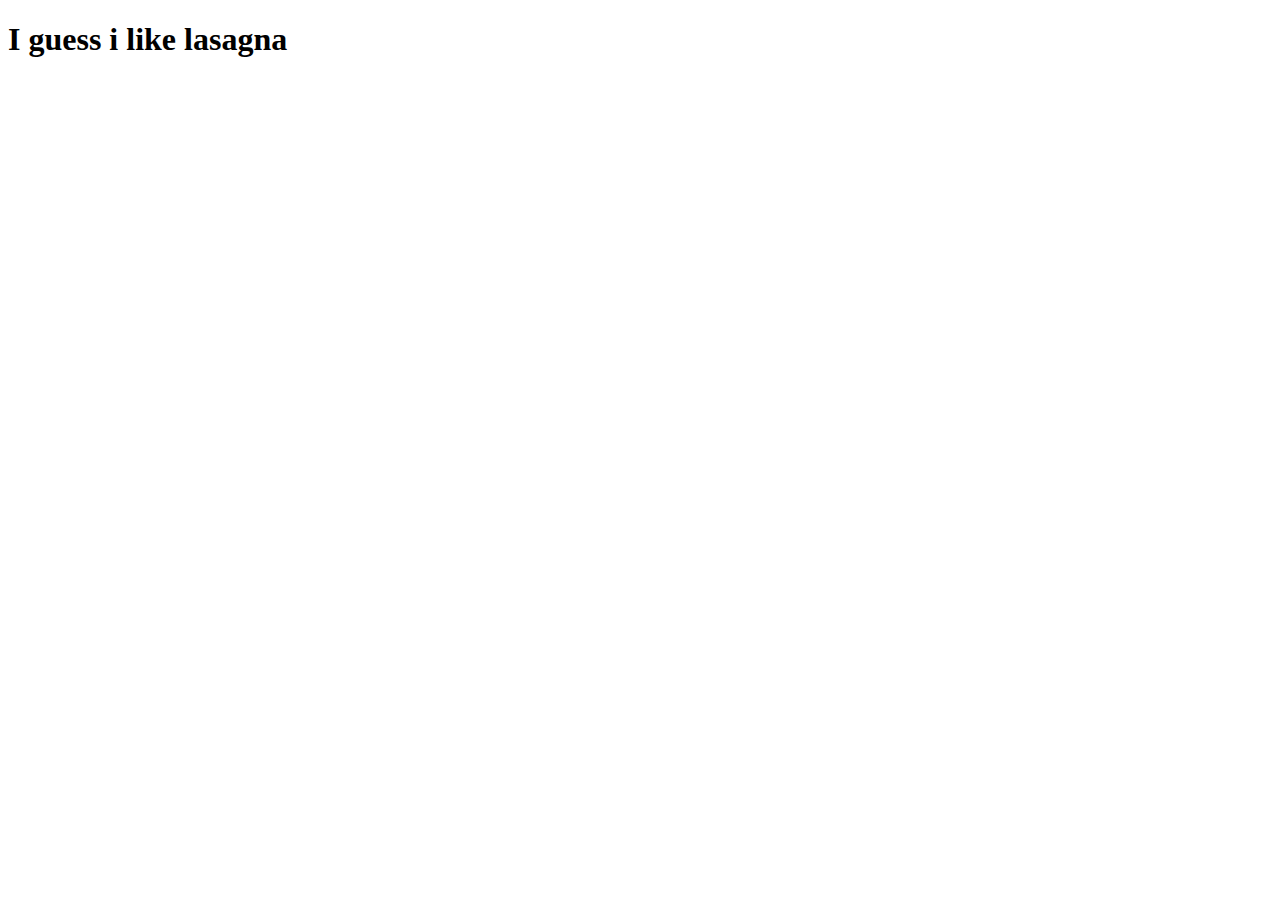
==== recipes/lasagna.html @ 84ee376b "Add: lasagna file to recipes folder" ====
<!DOCTYPE html>
<html lang="en">
<head>
    <meta charset="UTF-8">
    <meta name="viewport" content="width=device-width, initial-scale=1.0">
    <title>Document</title>
</head>
<body>
    <h1>I guess i like lasagna</h1>
</body>
</html>
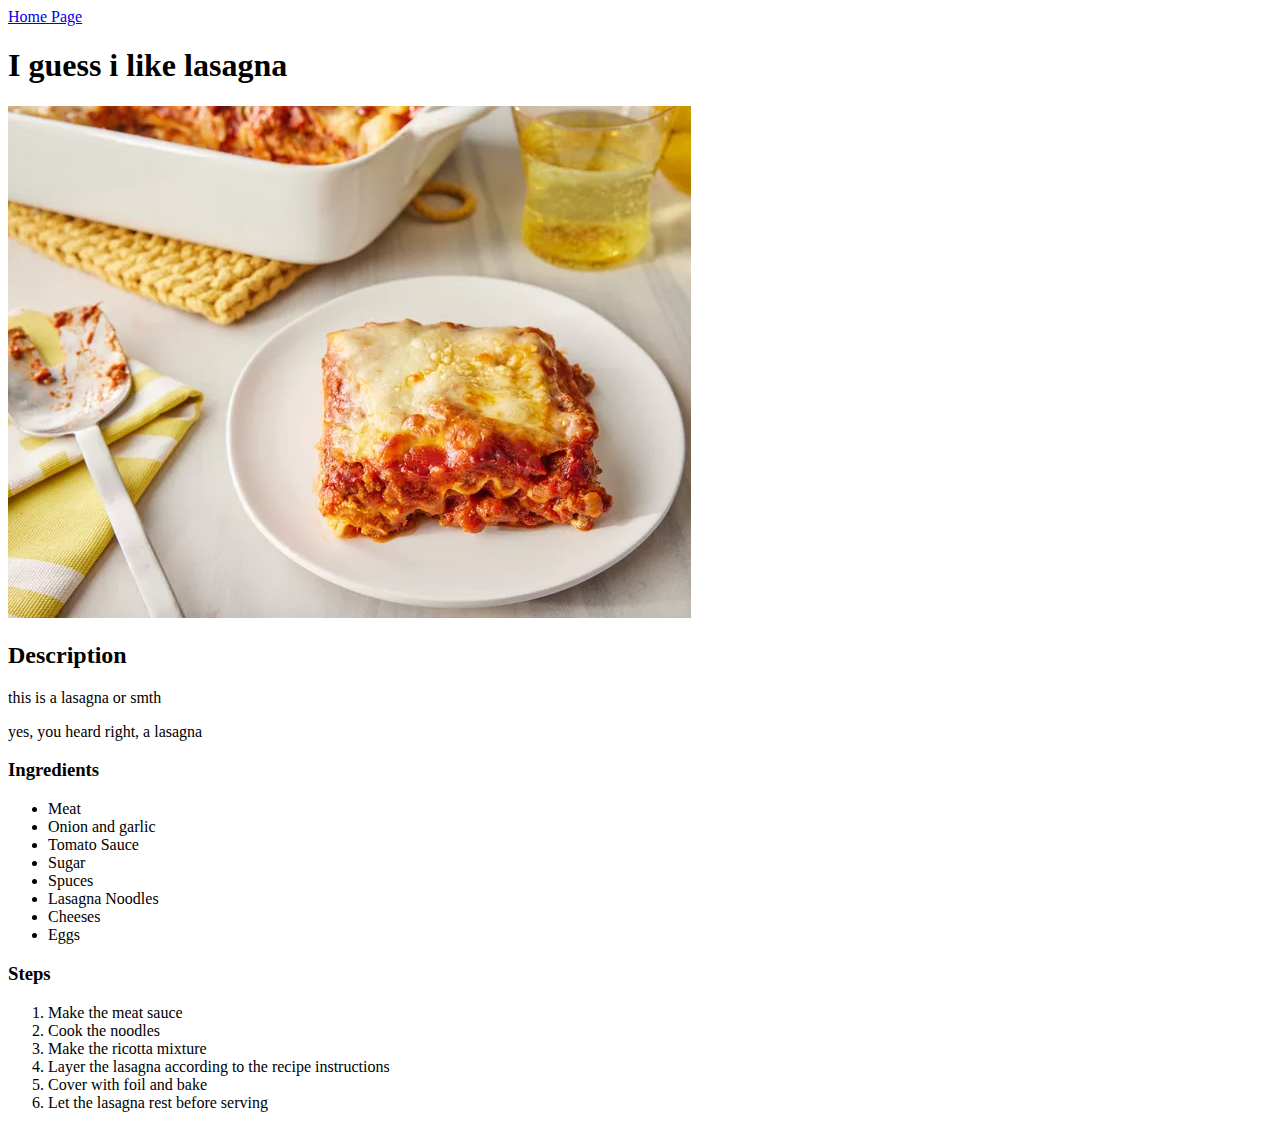
==== commit d9f00e51: "Create recipe page with image and lists" ====
--- a/recipes/lasagna.html
+++ b/recipes/lasagna.html
@@ -6,6 +6,35 @@
     <title>Document</title>
 </head>
 <body>
+    <a href="../index.html">Home Page</a>
     <h1>I guess i like lasagna</h1>
+    <img src="../images/lasagna.jpg" alt="pic of lasagna">
+
+    <h2>Description</h3>
+    <p>this is a lasagna or smth</p>
+    <p>yes, you heard right, a lasagna</p>
+
+    <h3>Ingredients</h3>
+    <ul>
+        <li>Meat</li>
+        <li>Onion and garlic</li>
+        <li>Tomato Sauce</li>
+        <li>Sugar</li>
+        <li>Spuces</li>
+        <li>Lasagna Noodles</li>
+        <li>Cheeses</li>
+        <li>Eggs</li>
+    </ul>
+
+    <h3>Steps</h3>
+    <ol>
+        <li>Make the meat sauce</li>
+        <li>Cook the noodles</li>
+        <li>Make the ricotta mixture</li>
+        <li>Layer the lasagna according to the recipe instructions</li>
+        <li>Cover with foil and bake</li>
+        <li>Let the lasagna rest before serving</li>
+    </ol>
+
 </body>
 </html>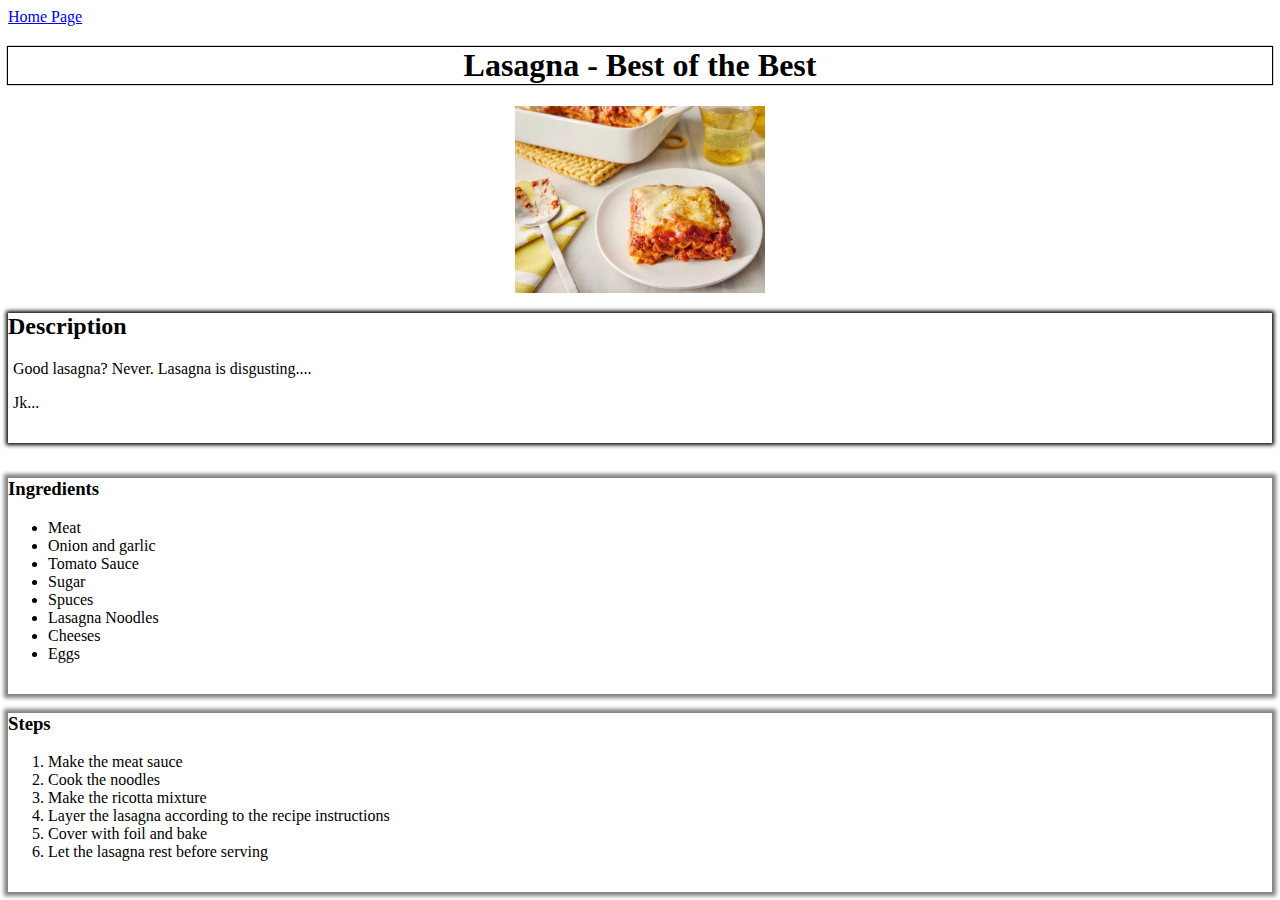
==== commit 8ed6995c: "Add styling to home and recipe pages Browser used is firefox. ;'(" ====
--- a/recipes/lasagna.html
+++ b/recipes/lasagna.html
@@ -1,40 +1,52 @@
 <!DOCTYPE html>
 <html lang="en">
+
 <head>
     <meta charset="UTF-8">
     <meta name="viewport" content="width=device-width, initial-scale=1.0">
+    <link rel="stylesheet" href="../styles/style.css">
     <title>Document</title>
 </head>
+
 <body>
-    <a href="../index.html">Home Page</a>
-    <h1>I guess i like lasagna</h1>
-    <img src="../images/lasagna.jpg" alt="pic of lasagna">
+    <div class="info-container">
+        <a href="../index.html">Home Page</a>
+        <h1>Lasagna - Best of the Best</h1>
+        <img src="../images/lasagna.jpg" alt="pic of lasagna" width="250px" height="150px">
+    </div>
 
-    <h2>Description</h3>
-    <p>this is a lasagna or smth</p>
-    <p>yes, you heard right, a lasagna</p>
+    <div class="description-container">
+        <h2>Description</h3>
+        <p>Good lasagna? Never. Lasagna is disgusting....</p>
+        <p>Jk...</p>
+    </div>
 
-    <h3>Ingredients</h3>
-    <ul>
-        <li>Meat</li>
-        <li>Onion and garlic</li>
-        <li>Tomato Sauce</li>
-        <li>Sugar</li>
-        <li>Spuces</li>
-        <li>Lasagna Noodles</li>
-        <li>Cheeses</li>
-        <li>Eggs</li>
-    </ul>
+    <div class="ingredients-container">
+        <h3>Ingredients</h3>
+        <ul>
+            <li>Meat</li>
+            <li>Onion and garlic</li>
+            <li>Tomato Sauce</li>
+            <li>Sugar</li>
+            <li>Spuces</li>
+            <li>Lasagna Noodles</li>
+            <li>Cheeses</li>
+            <li>Eggs</li>
+        </ul>
+    </div>
 
-    <h3>Steps</h3>
-    <ol>
-        <li>Make the meat sauce</li>
-        <li>Cook the noodles</li>
-        <li>Make the ricotta mixture</li>
-        <li>Layer the lasagna according to the recipe instructions</li>
-        <li>Cover with foil and bake</li>
-        <li>Let the lasagna rest before serving</li>
-    </ol>
+    <div class="steps-container">
+        <h3>Steps</h3>
+        <ol>
+            <li>Make the meat sauce</li>
+            <li>Cook the noodles</li>
+            <li>Make the ricotta mixture</li>
+            <li>Layer the lasagna according to the recipe instructions</li>
+            <li>Cover with foil and bake</li>
+            <li>Let the lasagna rest before serving</li>
+        </ol>
+    </div>
 
 </body>
+
 </html>--- a/styles/style.css
+++ b/styles/style.css
@@ -0,0 +1,50 @@
+/* index.html */
+
+.main-container {
+    border: 1px solid black;
+    padding: 15px;
+    display: inline-block;
+}
+
+.main-container h1 {
+    font-size: 1.3em;
+}
+
+.main-container a {
+    text-decoration: none;
+    color: lightseagreen;
+}
+
+.main-container a:hover {
+    color: darkgray;
+}
+
+/* lasagna.html */
+
+.info-container h1 {
+    text-align: center;
+    box-shadow: 0 0 1px 1px black;
+}
+
+.info-container img {
+    display: block;
+    margin-left: auto;
+    margin-right: auto;
+    max-width: 100%;
+    height: auto;
+}
+
+.description-container {
+    box-shadow: 0 0 4px 2px black;
+    padding-bottom: 15px;
+    margin-bottom: 35px;
+}   
+    .description-container p {
+        padding-left: 5px;
+    }
+
+.ingredients-container,
+.steps-container {
+    box-shadow: 0 0 4px 4px gray;
+    padding-bottom: 15px;
+}
